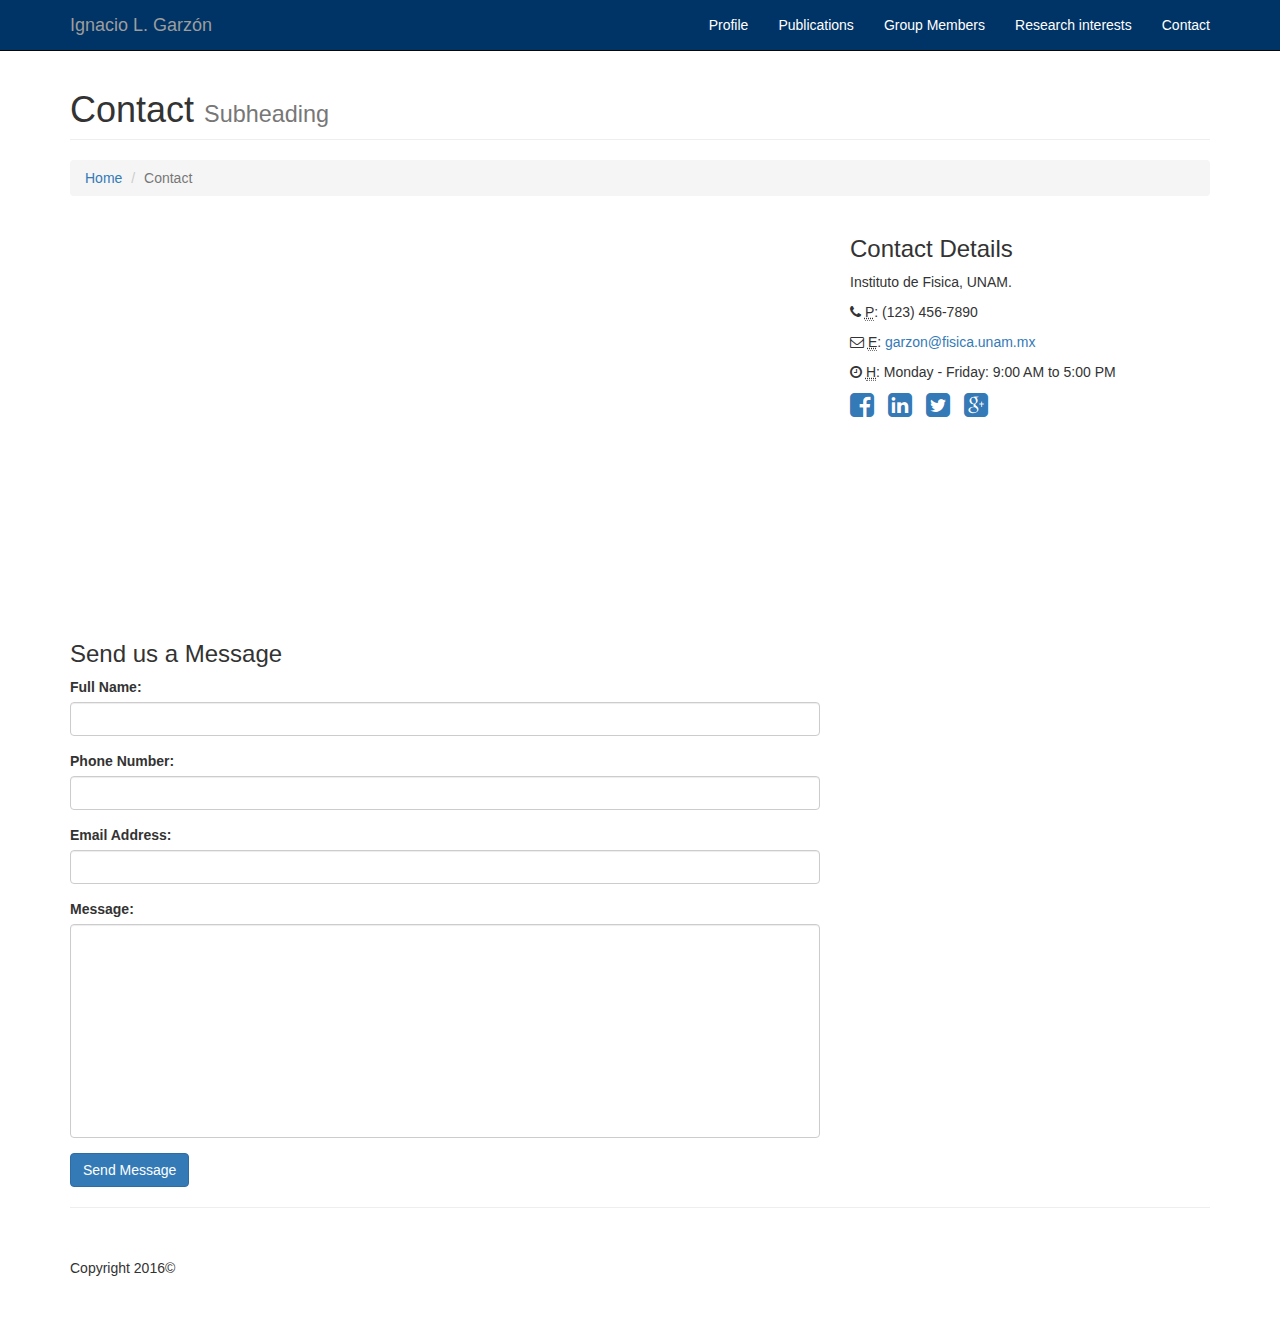
==== contact.html @ bd4d90aa "Add files via upload" ====
<!DOCTYPE html>
<html lang="en">

<head>

    <meta charset="utf-8">
    <meta http-equiv="X-UA-Compatible" content="IE=edge">
    <meta name="viewport" content="width=device-width, initial-scale=1">
    <meta name="description" content="">
    <meta name="author" content="">

    <title>Computational Nanoscience</title>

    <!-- Bootstrap Core CSS -->
    <link href="css/bootstrap.min.css" rel="stylesheet">

    <!-- Custom CSS -->
    <link href="css/modern-business.css" rel="stylesheet">

    <!-- Custom Fonts -->
    <link href="font-awesome/css/font-awesome.min.css" rel="stylesheet" type="text/css">

    <!-- HTML5 Shim and Respond.js IE8 support of HTML5 elements and media queries -->
    <!-- WARNING: Respond.js doesn't work if you view the page via file:// -->
    <!--[if lt IE 9]>
        <script src="https://oss.maxcdn.com/libs/html5shiv/3.7.0/html5shiv.js"></script>
        <script src="https://oss.maxcdn.com/libs/respond.js/1.4.2/respond.min.js"></script>
    <![endif]-->

</head>

<body>

    <!-- Navigation -->
    <nav class="navbar navbar-inverse navbar-fixed-top" role="navigation">
        <div class="container">
            <!-- Brand and toggle get grouped for better mobile display -->
            <div class="navbar-header">
                <button type="button" class="navbar-toggle" data-toggle="collapse" data-target="#bs-example-navbar-collapse-1">
                    <span class="sr-only">Toggle navigation</span>
                    <span class="icon-bar"></span>
                    <span class="icon-bar"></span>
                    <span class="icon-bar"></span>
                </button>
                <a class="navbar-brand" href="index.html">Ignacio L. Garzón</a>
            </div>
            <!-- Collect the nav links, forms, and other content for toggling -->
            <div class="collapse navbar-collapse" id="bs-example-navbar-collapse-1">
                <ul class="nav navbar-nav navbar-right">
                    <li>
                        <a href="about.html">Profile</a>
                    </li>
                    <li>
                        <a href="publications.html">Publications</a>
                    </li>
                    <li>
                        <a href="group.html">Group Members</a>
                    </li>
                    <li>
                    <li>
					<li>
                        <a href="research.html">Research interests</a>
                    </li>
                    <li>
                        <a href="contact.html">Contact</a>
                    </li>
                </ul>
            </div>
            <!-- /.navbar-collapse -->
        </div>
        <!-- /.container -->
    </nav>

    <!-- Page Content -->
    <div class="container">

        <!-- Page Heading/Breadcrumbs -->
        <div class="row">
            <div class="col-lg-12">
                <h1 class="page-header">Contact
                    <small>Subheading</small>
                </h1>
                <ol class="breadcrumb">
                    <li><a href="index.html">Home</a>
                    </li>
                    <li class="active">Contact</li>
                </ol>
            </div>
        </div>
        <!-- /.row -->

        <!-- Content Row -->
        <div class="row">
            <!-- Map Column -->
            <div class="col-md-8">
                <!-- Embedded Google Map -->
                <iframe width="100%" height="400px" frameborder="0" scrolling="no" marginheight="0" marginwidth="0" src="https://www.google.com/maps/embed?pb=!1m18!1m12!1m3!1d3765.02355032318!2d-99.17928878528332!3d19.324784349127317!2m3!1f0!2f0!3f0!3m2!1i1024!2i768!4f13.1!3m3!1m2!1s0x85ce00107c7e2191%3A0xe12f9777e0bbc3fb!2sInstituto+de+F%C3%ADsica!5e0!3m2!1sen!2smx!4v1483927245541"></iframe>
            </div>
            <!-- Contact Details Column -->
            <div class="col-md-4">
                <h3>Contact Details</h3>
                <p>
                Instituto de Fisica, UNAM.
                </p>
                <p><i class="fa fa-phone"></i> 
                    <abbr title="Phone">P</abbr>: (123) 456-7890</p>
                <p><i class="fa fa-envelope-o"></i> 
                    <abbr title="Email">E</abbr>: <a href="mailto:name@example.com">garzon@fisica.unam.mx</a>
                </p>
                <p><i class="fa fa-clock-o"></i> 
                    <abbr title="Hours">H</abbr>: Monday - Friday: 9:00 AM to 5:00 PM</p>
                <ul class="list-unstyled list-inline list-social-icons">
                    <li>
                        <a href="#"><i class="fa fa-facebook-square fa-2x"></i></a>
                    </li>
                    <li>
                        <a href="#"><i class="fa fa-linkedin-square fa-2x"></i></a>
                    </li>
                    <li>
                        <a href="#"><i class="fa fa-twitter-square fa-2x"></i></a>
                    </li>
                    <li>
                        <a href="#"><i class="fa fa-google-plus-square fa-2x"></i></a>
                    </li>
                </ul>
            </div>
        </div>
        <!-- /.row -->

        <!-- Contact Form -->
        <!-- In order to set the email address and subject line for the contact form go to the bin/contact_me.php file. -->
        <div class="row">
            <div class="col-md-8">
                <h3>Send us a Message</h3>
                <form name="sentMessage" id="contactForm" novalidate>
                    <div class="control-group form-group">
                        <div class="controls">
                            <label>Full Name:</label>
                            <input type="text" class="form-control" id="name" required data-validation-required-message="Please enter your name.">
                            <p class="help-block"></p>
                        </div>
                    </div>
                    <div class="control-group form-group">
                        <div class="controls">
                            <label>Phone Number:</label>
                            <input type="tel" class="form-control" id="phone" required data-validation-required-message="Please enter your phone number.">
                        </div>
                    </div>
                    <div class="control-group form-group">
                        <div class="controls">
                            <label>Email Address:</label>
                            <input type="email" class="form-control" id="email" required data-validation-required-message="Please enter your email address.">
                        </div>
                    </div>
                    <div class="control-group form-group">
                        <div class="controls">
                            <label>Message:</label>
                            <textarea rows="10" cols="100" class="form-control" id="message" required data-validation-required-message="Please enter your message" maxlength="999" style="resize:none"></textarea>
                        </div>
                    </div>
                    <div id="success"></div>
                    <!-- For success/fail messages -->
                    <button type="submit" class="btn btn-primary">Send Message</button>
                </form>
            </div>

        </div>
        <!-- /.row -->

        <hr>

        <!-- Footer -->
        <footer>
            <div class="row">
                <div class="col-lg-12">
                    <p>Copyright 2016&copy;</p>
                </div>
            </div>
        </footer>

    </div>
    <!-- /.container -->

    <!-- jQuery -->
    <script src="js/jquery.js"></script>

    <!-- Bootstrap Core JavaScript -->
    <script src="js/bootstrap.min.js"></script>

    <!-- Contact Form JavaScript -->
    <!-- Do not edit these files! In order to set the email address and subject line for the contact form go to the bin/contact_me.php file. -->
    <script src="js/jqBootstrapValidation.js"></script>
    <script src="js/contact_me.js"></script>

</body>

</html>
---- css/modern-business.css ----
/*!
 * Start Bootstrap - Modern Business (http://startbootstrap.com/)
 * Copyright 2013-2016 Start Bootstrap
 * Licensed under MIT (https://github.com/BlackrockDigital/startbootstrap/blob/gh-pages/LICENSE)
 */

/* Global Styles */

html,
body {
    height: 100%;
}

body {
    padding-top: 50px; /* Required padding for .navbar-fixed-top. Remove if using .navbar-static-top. Change if height of navigation changes. */
}

.recent {
    margin-bottom: 30px;
}

.img-hover:hover {
    opacity: 0.8;
}

.navbar-inverse{
	background-color: #036;
}
.navbar-inverse .navbar-nav>li>a{
	color: #FFF;
}
img.navbar-left{
	width: 100px;
}

/* Home Page Carousel */

header.carousel {
    height: 100%;
}

header.carousel .item,
header.carousel .item.active,
header.carousel .carousel-inner {
    height: 100%;
}

header.carousel .fill {
    width: 100%;
    height: 100%;
    background-position: center;
    background-size: cover;
}

/* 404 Page Styles */

.error-404 {
    font-size: 100px;
}

/* Pricing Page Styles */

.price {
    display: block;
    font-size: 50px;
    line-height: 50px;
}

.price sup {
    top: -20px;
    left: 2px;
    font-size: 20px;
}

.period {
    display: block;
    font-style: italic;
}

/* Footer Styles */

footer {
    margin: 50px 0;
}

/* Responsive Styles */

@media(max-width:991px) {
    .customer-img,
    .img-related {
        margin-bottom: 30px;
    }
}

@media(max-width:767px) {
    .img-portfolio {
        margin-bottom: 15px;
    }

    header.carousel .carousel {
        height: 70%;
    }
}
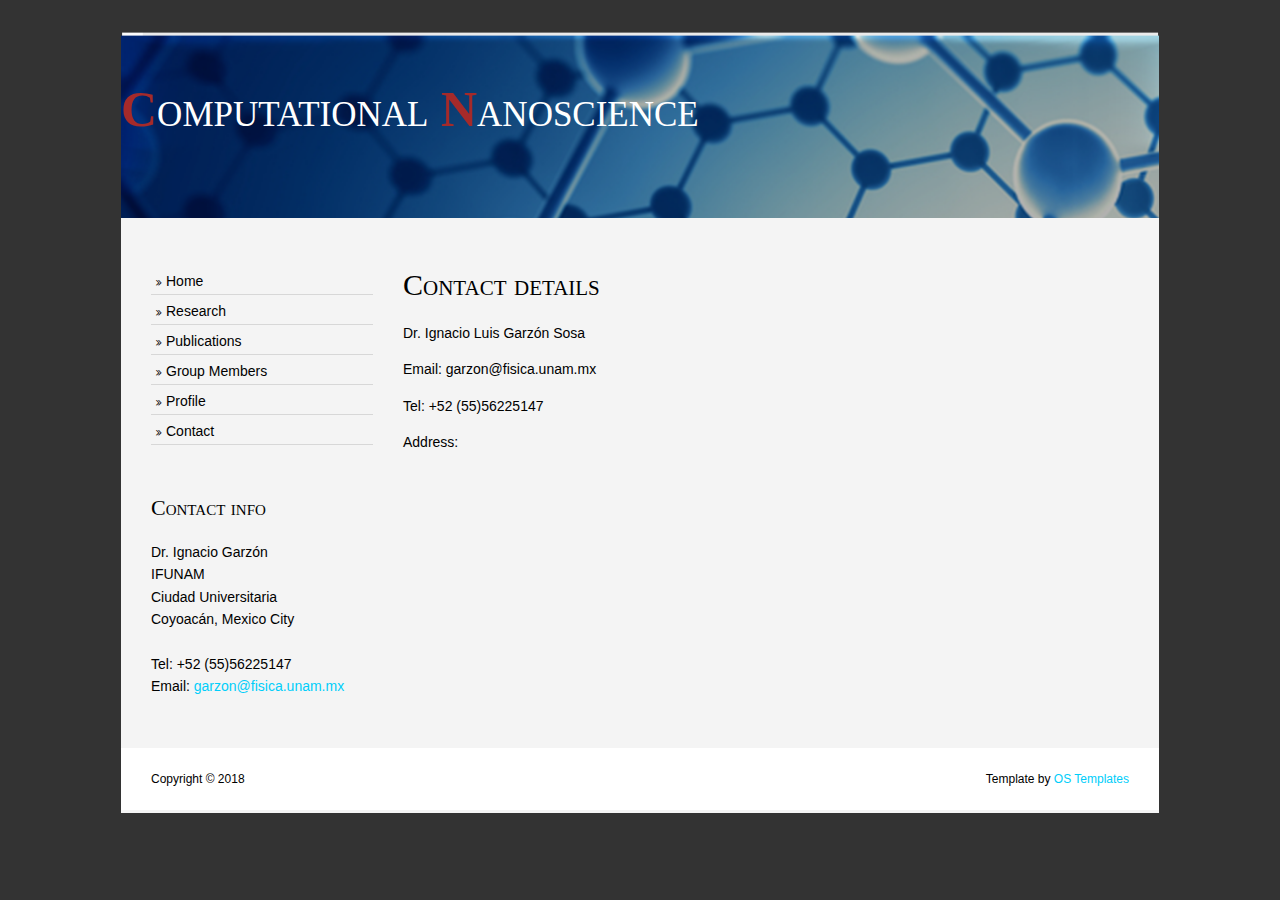
==== commit 79663cc3: "working webpage" ====
--- a/contact.html
+++ b/contact.html
@@ -1,197 +1,122 @@
 <!DOCTYPE html>
-<html lang="en">
+<!--
+Template Name: YourChoice
+Author: <a href="http://www.os-templates.com/">OS Templates</a>
+Author URI: http://www.os-templates.com/
+Licence: Free to use under our free template licence terms
+Licence URI: http://www.os-templates.com/template-terms
+-->
+<html>
+<head>
+<title>Computational Nanoscience</title>
+<meta charset="utf-8">
+<meta name="viewport" content="width=device-width, initial-scale=1.0, maximum-scale=1.0, user-scalable=no">
+<link href="layout/styles/layout.css" rel="stylesheet" type="text/css" media="all">
+</head>
+<body id="top" class="bgded fixed" style="background-image:url('images/demo/backgrounds/bbg.png');">
+<!-- ################################################################################################ -->
+<!-- ################################################################################################ -->
+<!-- ################################################################################################ -->
+<div class="wrapper row1 bgded" style="background-image:url('images/bg.png');">
+  <header id="header" class="clear"> 
+    <!-- ################################################################################################ -->
+    <div id="logo" class="fl_left">
+      <h1><a href="index.html"><em>C</em>omputational <em>N</em>anoscience</a></h1>
+    </div>
 
-<head>
+    <!-- ################################################################################################ -->
+  </header>
+</div>
+<!-- ################################################################################################ -->
+<!-- ################################################################################################ -->
+<!-- ############################################
+<div class="wrapper row2">
+  <div id="pageintro" class="clear"> 
 
-    <meta charset="utf-8">
-    <meta http-equiv="X-UA-Compatible" content="IE=edge">
-    <meta name="viewport" content="width=device-width, initial-scale=1">
-    <meta name="description" content="">
-    <meta name="author" content="">
+    <ul class="nospace group">
+      <li><a class="mt-green" href="#"><i class="fa fa-5x fa-puzzle-piece"></i><em>Donec facilisis volutpat</em></a></li>
+      <li><a class="mt-orange" href="#"><i class="fa fa-5x fa-soccer-ball-o"></i><em>Aliquam malesu lectus sed</em></a></li>
+      <li><a class="mt-purple" href="#"><i class="fa fa-5x fa-child"></i><em>Sollicitudin mi urna consequat</em></a></li>
+      <li><a class="mt-red" href="#"><i class="fa fa-5x fa-rocket"></i><em>ullamcorper risus lacus ut</em></a></li>
+      <li><a class="mt-yellow" href="#"><i class="fa fa-5x fa-diamond"></i><em>Auctor purus volutpat vel</em></a></li>
+    </ul>
 
-    <title>Computational Nanoscience</title>
-
-    <!-- Bootstrap Core CSS -->
-    <link href="css/bootstrap.min.css" rel="stylesheet">
-
-    <!-- Custom CSS -->
-    <link href="css/modern-business.css" rel="stylesheet">
-
-    <!-- Custom Fonts -->
-    <link href="font-awesome/css/font-awesome.min.css" rel="stylesheet" type="text/css">
-
-    <!-- HTML5 Shim and Respond.js IE8 support of HTML5 elements and media queries -->
-    <!-- WARNING: Respond.js doesn't work if you view the page via file:// -->
-    <!--[if lt IE 9]>
-        <script src="https://oss.maxcdn.com/libs/html5shiv/3.7.0/html5shiv.js"></script>
-        <script src="https://oss.maxcdn.com/libs/respond.js/1.4.2/respond.min.js"></script>
-    <![endif]-->
-
-</head>
-
-<body>
-
-    <!-- Navigation -->
-    <nav class="navbar navbar-inverse navbar-fixed-top" role="navigation">
-        <div class="container">
-            <!-- Brand and toggle get grouped for better mobile display -->
-            <div class="navbar-header">
-                <button type="button" class="navbar-toggle" data-toggle="collapse" data-target="#bs-example-navbar-collapse-1">
-                    <span class="sr-only">Toggle navigation</span>
-                    <span class="icon-bar"></span>
-                    <span class="icon-bar"></span>
-                    <span class="icon-bar"></span>
-                </button>
-                <a class="navbar-brand" href="index.html">Ignacio L. Garzón</a>
-            </div>
-            <!-- Collect the nav links, forms, and other content for toggling -->
-            <div class="collapse navbar-collapse" id="bs-example-navbar-collapse-1">
-                <ul class="nav navbar-nav navbar-right">
-                    <li>
-                        <a href="about.html">Profile</a>
-                    </li>
-                    <li>
-                        <a href="publications.html">Publications</a>
-                    </li>
-                    <li>
-                        <a href="group.html">Group Members</a>
-                    </li>
-                    <li>
-                    <li>
-					<li>
-                        <a href="research.html">Research interests</a>
-                    </li>
-                    <li>
-                        <a href="contact.html">Contact</a>
-                    </li>
-                </ul>
-            </div>
-            <!-- /.navbar-collapse -->
+  </div>
+</div>
+############################################### -->
+<!-- ################################################################################################ -->
+<!-- ################################################################################################ -->
+<div class="wrapper row2">
+  <div class="lrspace">
+    <main class="container clear"> 
+      <!-- main body -->
+      <!-- ################################################################################################ -->
+      <div class="sidebar one_quarter first"> 
+        <!-- ################################################################################################ -->
+        <nav class="sdb_holder">
+          <ul>
+            <li><a href="index.html">Home</a></li>
+            <li><a href="research.html">Research</a>
+            </li>
+            <li><a href="publications.html">Publications</a>
+            </li>
+            <li><a href="group_members.html">Group Members</a></li>
+          </ul>
+            <li><a href="profile.html">Profile</a></li>
+            <li><a href="contact.html">Contact</a></li>
+        </nav>
+        <div class="sdb_holder">
+          <h6>Contact info</h6>
+          <address>
+          Dr. Ignacio Garzón<br>
+          IFUNAM<br>
+          Ciudad Universitaria<br>
+          Coyoacán, Mexico City<br>
+          <br>
+          Tel: +52 (55)56225147 <br>
+          Email: <a href="#">garzon@fisica.unam.mx</a>
+          </address>
         </div>
-        <!-- /.container -->
-    </nav>
-
-    <!-- Page Content -->
-    <div class="container">
-
-        <!-- Page Heading/Breadcrumbs -->
-        <div class="row">
-            <div class="col-lg-12">
-                <h1 class="page-header">Contact
-                    <small>Subheading</small>
-                </h1>
-                <ol class="breadcrumb">
-                    <li><a href="index.html">Home</a>
-                    </li>
-                    <li class="active">Contact</li>
-                </ol>
-            </div>
+        <!-- ################################################################################################ -->
+      </div>
+      <!-- ################################################################################################ -->
+      <!-- ################################################################################################ -->
+      <div class="content one_quarter"> 
+        <!-- ################################################################################################ -->
+        <h1>Contact details</h1>
+        <p>Dr. Ignacio Luis Garzón Sosa</p>
+        <p>Email: garzon@fisica.unam.mx</p>
+        <p>Tel: +52 (55)56225147 </p>
+        <p>Address: </p>
+      </div>
+        <div class="content two_quarter">
+          <!-- Embedded Google Map -->
+          <iframe width="100%" height="400px" frameborder="0" scrolling="no" marginheight="0" marginwidth="0" src="https://www.google.com/maps/embed?pb=!1m18!1m12!1m3!1d3765.02355032318!2d-99.17928878528332!3d19.324784349127317!2m3!1f0!2f0!3f0!3m2!1i1024!2i768!4f13.1!3m3!1m2!1s0x85ce00107c7e2191%3A0xe12f9777e0bbc3fb!2sInstituto+de+F%C3%ADsica!5e0!3m2!1sen!2smx!4v1483927245541"></iframe>
         </div>
-        <!-- /.row -->
-
-        <!-- Content Row -->
-        <div class="row">
-            <!-- Map Column -->
-            <div class="col-md-8">
-                <!-- Embedded Google Map -->
-                <iframe width="100%" height="400px" frameborder="0" scrolling="no" marginheight="0" marginwidth="0" src="https://www.google.com/maps/embed?pb=!1m18!1m12!1m3!1d3765.02355032318!2d-99.17928878528332!3d19.324784349127317!2m3!1f0!2f0!3f0!3m2!1i1024!2i768!4f13.1!3m3!1m2!1s0x85ce00107c7e2191%3A0xe12f9777e0bbc3fb!2sInstituto+de+F%C3%ADsica!5e0!3m2!1sen!2smx!4v1483927245541"></iframe>
-            </div>
-            <!-- Contact Details Column -->
-            <div class="col-md-4">
-                <h3>Contact Details</h3>
-                <p>
-                Instituto de Fisica, UNAM.
-                </p>
-                <p><i class="fa fa-phone"></i> 
-                    <abbr title="Phone">P</abbr>: (123) 456-7890</p>
-                <p><i class="fa fa-envelope-o"></i> 
-                    <abbr title="Email">E</abbr>: <a href="mailto:name@example.com">garzon@fisica.unam.mx</a>
-                </p>
-                <p><i class="fa fa-clock-o"></i> 
-                    <abbr title="Hours">H</abbr>: Monday - Friday: 9:00 AM to 5:00 PM</p>
-                <ul class="list-unstyled list-inline list-social-icons">
-                    <li>
-                        <a href="#"><i class="fa fa-facebook-square fa-2x"></i></a>
-                    </li>
-                    <li>
-                        <a href="#"><i class="fa fa-linkedin-square fa-2x"></i></a>
-                    </li>
-                    <li>
-                        <a href="#"><i class="fa fa-twitter-square fa-2x"></i></a>
-                    </li>
-                    <li>
-                        <a href="#"><i class="fa fa-google-plus-square fa-2x"></i></a>
-                    </li>
-                </ul>
-            </div>
-        </div>
-        <!-- /.row -->
-
-        <!-- Contact Form -->
-        <!-- In order to set the email address and subject line for the contact form go to the bin/contact_me.php file. -->
-        <div class="row">
-            <div class="col-md-8">
-                <h3>Send us a Message</h3>
-                <form name="sentMessage" id="contactForm" novalidate>
-                    <div class="control-group form-group">
-                        <div class="controls">
-                            <label>Full Name:</label>
-                            <input type="text" class="form-control" id="name" required data-validation-required-message="Please enter your name.">
-                            <p class="help-block"></p>
-                        </div>
-                    </div>
-                    <div class="control-group form-group">
-                        <div class="controls">
-                            <label>Phone Number:</label>
-                            <input type="tel" class="form-control" id="phone" required data-validation-required-message="Please enter your phone number.">
-                        </div>
-                    </div>
-                    <div class="control-group form-group">
-                        <div class="controls">
-                            <label>Email Address:</label>
-                            <input type="email" class="form-control" id="email" required data-validation-required-message="Please enter your email address.">
-                        </div>
-                    </div>
-                    <div class="control-group form-group">
-                        <div class="controls">
-                            <label>Message:</label>
-                            <textarea rows="10" cols="100" class="form-control" id="message" required data-validation-required-message="Please enter your message" maxlength="999" style="resize:none"></textarea>
-                        </div>
-                    </div>
-                    <div id="success"></div>
-                    <!-- For success/fail messages -->
-                    <button type="submit" class="btn btn-primary">Send Message</button>
-                </form>
-            </div>
-
-        </div>
-        <!-- /.row -->
-
-        <hr>
-
-        <!-- Footer -->
-        <footer>
-            <div class="row">
-                <div class="col-lg-12">
-                    <p>Copyright 2016&copy;</p>
-                </div>
-            </div>
-        </footer>
-
+        <!-- ################################################################################################ -->
+      <!-- ################################################################################################ -->
+      <!-- / main body -->
+      <div class="clear"></div>
+    </main>
+  </div>
+</div>
+<div class="wrapper row3">
+  <div class="lrspace">
+    <div id="copyright" class="clear"> 
+      <!-- ################################################################################################ -->
+      <p class="fl_left">Copyright &copy; 2018</p>
+      <p class="fl_right">Template by <a target="_blank" href="http://www.os-templates.com/" title="Free Website Templates">OS Templates</a></p>
+      <!-- ################################################################################################ -->
     </div>
-    <!-- /.container -->
-
-    <!-- jQuery -->
-    <script src="js/jquery.js"></script>
-
-    <!-- Bootstrap Core JavaScript -->
-    <script src="js/bootstrap.min.js"></script>
-
-    <!-- Contact Form JavaScript -->
-    <!-- Do not edit these files! In order to set the email address and subject line for the contact form go to the bin/contact_me.php file. -->
-    <script src="js/jqBootstrapValidation.js"></script>
-    <script src="js/contact_me.js"></script>
-
+  </div>
+</div>
+<!-- ################################################################################################ -->
+<!-- ################################################################################################ -->
+<!-- ################################################################################################ -->
+<a id="backtotop" href="#top"><i class="fa fa-chevron-up"></i></a> 
+<!-- JAVASCRIPTS -->
+<script src="layout/scripts/jquery.min.js"></script>
+<script src="layout/scripts/jquery.backtotop.js"></script>
+<script src="layout/scripts/jquery.mobilemenu.js"></script>
 </body>
-
-</html>
+</html>--- a/layout/styles/layout.css
+++ b/layout/styles/layout.css
@@ -0,0 +1,415 @@
+@charset "utf-8";
+/*
+Template Name: YourChoice
+Author: <a href="http://www.os-templates.com/">OS Templates</a>
+Author URI: http://www.os-templates.com/
+Licence: Free to use under our free template licence terms
+Licence URI: http://www.os-templates.com/template-terms
+File: Layout CSS
+*/
+
+@import url("fontawesome-4.3.0.min.css");
+@import url("framework.css");
+
+h1 {
+	font-size:30px;
+}
+
+h2 {
+	font-size:26px;
+}
+
+h3 {
+	font-size:22px;
+}
+
+.list_pubs {
+	margin:3px;
+	padding:0;
+}
+
+/* Rows
+--------------------------------------------------------------------------------------------------------------- */
+.row1, .row1 a{}
+.row2, .row2 a{}
+.row3{border-bottom:3px solid;}
+.row4, .row4 a{}
+.row5, .row5 a{}
+
+
+/* Header
+--------------------------------------------------------------------------------------------------------------- */
+#header{padding:80px 0;}
+
+#header #logo{}
+#header #logo h1{margin:0; padding:0; font-size:50px;}
+#header #logo h1 em{font-style:normal;}
+
+
+/* Page Intro
+--------------------------------------------------------------------------------------------------------------- */
+#pageintro{text-align:center;}
+#pageintro li{display:block; float:left; width:20%; height:235px; margin:0; padding:0; overflow:hidden;}
+#pageintro li a{display:block; height:100%; padding:50px 30px;}
+#pageintro li i{margin:0; padding:0; opacity:.8;}
+#pageintro li a:hover i{opacity:1;}
+#pageintro li em{display:block; margin-top:20px; font-style:normal; text-transform:uppercase; font-weight:bold;}
+
+
+/* Content Area
+--------------------------------------------------------------------------------------------------------------- */
+.container{padding:50px 0;}
+
+/* Content */
+.container .content{}
+
+/* Comments */
+#comments ul{margin:0 0 40px 0; padding:0; list-style:none;}
+#comments li{margin:0 0 10px 0; padding:15px;}
+#comments .avatar{float:right; margin:0 0 10px 10px; padding:3px; border:1px solid;}
+#comments address{font-weight:bold;}
+#comments time{font-size:smaller;}
+#comments .comcont{display:block; margin:0; padding:0;}
+#comments .comcont p{margin:10px 5px 10px 0; padding:0;}
+
+#comments form{display:block; width:100%;}
+#comments input, #comments textarea{width:100%; padding:10px; border:1px solid;}
+#comments textarea{overflow:auto;}
+#comments div{margin-bottom:15px;}
+#comments input[type="submit"], #comments input[type="reset"]{display:inline-block; width:auto; min-width:150px; margin:0; padding:8px 5px; cursor:pointer;}
+
+/* Sidebar */
+.container .sidebar{}
+
+.sidebar .sdb_holder{margin-bottom:50px;}
+.sidebar .sdb_holder:last-child{margin-bottom:0;}
+
+
+/* Latest
+--------------------------------------------------------------------------------------------------------------- */
+#latest{}
+#latest .article{display:block; width:100%; margin:0; padding:0;}
+#latest .article .wrap{display:block; position:relative; width:50%; padding:50px 30px; text-align:right;}
+#latest .article:nth-child(even) .wrap{float:right; text-align:left;}
+#latest .article .wrap::after{display:block; position:absolute; top:50%; right:-60px; width:0; height:0; margin-top:-30px; border:30px solid transparent; content:"";}
+#latest .article:nth-child(even) .wrap::after{right:auto; left:-60px; -moz-transform:rotate(180deg); -webkit-transform:rotate(180deg); -o-transform:rotate(180deg); -ms-transform:rotate(180deg); transform:rotate(180deg);}
+
+#latest .article .heading{margin:0;}
+#latest .article time{display:block; margin-bottom:20px; font-size:.8rem;}
+#latest .article p{margin:0 0 30px 0;}
+#latest .article p:last-child{margin:0;}
+
+
+/* CTA - Click to Action
+--------------------------------------------------------------------------------------------------------------- */
+#cta{padding:50px 0;}
+
+
+/* Footer
+--------------------------------------------------------------------------------------------------------------- */
+#footer{padding:50px 0;}
+
+#footer .title{margin:0 0 30px 0; padding:0 0 8px 0; border-bottom:1px solid; font-size:16px; font-weight:bold; font-variant:small-caps;}
+
+#footer .linklist li{margin-bottom:10px;}
+#footer .linklist li:last-child{margin-bottom:0;}
+
+#footer .smallfont{font-size:.8em; margin:0;}
+
+#footer input, #footer button{border:none; border-radius:5px;}
+#footer input{display:block; width:100%; padding:8px;}
+#footer button{padding:6px 12px; font-weight:bold; text-transform:uppercase; cursor:pointer;}
+
+
+/* Copyright
+--------------------------------------------------------------------------------------------------------------- */
+#copyright{padding:20px 0; font-size:12px;}
+#copyright *{margin:0; padding:0;}
+
+
+/* Transition Fade
+--------------------------------------------------------------------------------------------------------------- */
+.faico a, #mainav *, #backtotop, .btn, #pageintro i, .wrap{transition:all .3s ease-in-out}
+.wrap::after{transition:.35s}
+
+
+/* ------------------------------------------------------------------------------------------------------------ */
+/* ------------------------------------------------------------------------------------------------------------ */
+/* ------------------------------------------------------------------------------------------------------------ */
+/* ------------------------------------------------------------------------------------------------------------ */
+/* ------------------------------------------------------------------------------------------------------------ */
+
+
+/* Navigation
+--------------------------------------------------------------------------------------------------------------- */
+nav ul, nav ol{margin:0; padding:0; list-style:none;}
+
+#mainav, #breadcrumb, .sidebar nav{line-height:normal;}
+#mainav .drop::after, #mainav li li .drop::after, #breadcrumb li:first-child::before, #breadcrumb li a::after, .sidebar nav a::after{position:absolute; font-family:"FontAwesome"; font-size:10px; line-height:10px;}
+
+/* Top Navigation */
+#mainav{margin-top:10px;}
+#mainav ul{text-transform:uppercase;}
+#mainav ul ul{z-index:9999; position:absolute; width:180px; text-transform:none;}
+#mainav ul ul ul{left:180px; top:0;}
+#mainav li{display:inline-block; position:relative; margin:0 15px 0 0; padding:0;}
+#mainav li:last-child{margin-right:0;}
+#mainav li li{width:100%; margin:0;}
+#mainav li a{display:block; padding:0 0 10px 0;}
+#mainav li li a{border:solid; border-width:0 0 1px 0;}
+#mainav .drop{padding-left:15px;}
+#mainav li li a, #mainav li li .drop{display:block; margin:0; padding:10px 15px;}
+#mainav .drop::after, #mainav li li .drop::after{content:"\f0d7";}
+#mainav .drop::after{top:5px; left:5px;}
+#mainav li li .drop::after{top:15px; left:5px;}
+#mainav ul ul{visibility:hidden; opacity:0;}
+#mainav ul li:hover > ul{visibility:visible; opacity:1;}
+
+#mainav form{display:none; margin:0; padding:0;}
+#mainav form select, #mainav form select option{display:block; cursor:pointer; outline:none;}
+#mainav form select{width:100%; padding:5px; border:1px solid;}
+#mainav form select option{margin:5px; padding:0; border:none;}
+
+/* Breadcrumb */
+#breadcrumb{padding:30px 0;}
+#breadcrumb ul{margin:0; padding:0; list-style:none;}
+#breadcrumb li{display:inline-block; position:relative; margin:0 6px 0 0; padding:0; font-size:12px;}
+#breadcrumb li:first-child{padding-left:15px;}
+#breadcrumb li:first-child::before{top:3px; left:0; content:"\f015"}
+#breadcrumb li:last-child{display:block; margin:10px 0 0 0; padding:0;}
+#breadcrumb li a{position:relative; margin:0; padding:0 12px 0 0;}
+#breadcrumb li a::after{top:3px; right:0; content:"\f101";}
+#breadcrumb li:last-child a{padding:0;}
+#breadcrumb li:last-child a::after{display:none;}
+
+/* Sidebar Navigation */
+.sidebar nav{display:block; width:100%;}
+.sidebar nav li{margin:0 0 3px 0; padding:0;}
+.sidebar nav a{display:block; position:relative; margin:0; padding:5px 10px 5px 15px; text-decoration:none; border:solid; border-width:0 0 1px 0;}
+.sidebar nav a::after{top:9px; left:5px; content:"\f101";}
+.sidebar nav ul ul a{padding-left:35px;}
+.sidebar nav ul ul a::after{left:25px;}
+.sidebar nav ul ul ul a{padding-left:55px;}
+.sidebar nav ul ul ul a::after{left:45px;}
+
+/* Pagination */
+.pagination{display:block; width:100%; text-align:center; clear:both;}
+.pagination li{display:inline-block; margin:0 2px 0 0;}
+.pagination li:last-child{margin-right:0;}
+.pagination a, .pagination strong{display:block; padding:8px 11px; border:1px solid; border-radius:5px; background-clip:padding-box; font-weight:normal;}
+
+/* Back to Top */
+#backtotop{z-index:999; display:inline-block; position:fixed; visibility:hidden; bottom:20px; right:20px; width:36px; height:36px; line-height:36px; border-radius:5px; font-size:16px; text-align:center; opacity:.2;}
+#backtotop i{display:block; width:100%; height:100%; line-height:inherit;}
+#backtotop.visible{visibility:visible; opacity:.5;}
+#backtotop:hover{opacity:1;}
+
+
+/* Tables
+--------------------------------------------------------------------------------------------------------------- */
+table, th, td{border:1px solid; border-collapse:collapse; vertical-align:top;}
+table, th{table-layout:auto;}
+table{width:100%; margin-bottom:15px;}
+th, td{padding:5px 8px;}
+td{border-width:0 1px;}
+
+
+/* Gallery
+--------------------------------------------------------------------------------------------------------------- */
+#gallery{display:block; width:100%; margin-bottom:50px;}
+#gallery figure figcaption{display:block; width:100%; clear:both;}
+#gallery li{margin-bottom:30px;}
+
+
+/* Font Awesome Social Icons
+--------------------------------------------------------------------------------------------------------------- */
+.faico{margin:0; padding:0; list-style:none;}
+.faico li{display:inline-block; margin:0 2px 0 0; padding:0; line-height:normal;}
+.faico li:last-child{margin-right:0;}
+.faico a{display:inline-block; width:30px; height:30px; line-height:30px; font-size:16px; text-align:center; border-radius:5px;}
+
+.faico a{color:inherit; background-color:#161616;}
+.faico a:hover{color:#FFFFFF;}
+
+.faicon-facebook:hover{background-color:#3B5998;}
+.faicon-google-plus:hover{background-color:#DB4A39;}
+.faicon-instagram:hover{background-color:#3F729B;}
+.faicon-linkedin:hover{background-color:#0E76A8;}
+.faicon-tumblr:hover{background-color:#34526F;}
+.faicon-twitter:hover{background-color:#00ACEE;}
+
+
+/* ------------------------------------------------------------------------------------------------------------ */
+/* ------------------------------------------------------------------------------------------------------------ */
+/* ------------------------------------------------------------------------------------------------------------ */
+/* ------------------------------------------------------------------------------------------------------------ */
+/* ------------------------------------------------------------------------------------------------------------ */
+
+
+/* Colours
+--------------------------------------------------------------------------------------------------------------- */
+body{color:#888888; background-color:#161616;}
+a{color:#00CEFA;}
+hr, .borderedbox{border-color:#D7D7D7;}
+label span{color:#FF0000; background-color:inherit;}
+.overlay{color:inherit; background-color:rgba(0,0,0,.5);}
+.overlay.coloured{color:#FFFFFF; background-color:rgba(0,206,250,.55);/* #00CEFA */}
+.btn{color:#FFFFFF; background-color:#00CEFA;}
+.mt-green{background-color:#55DEA8;}
+.mt-orange{background-color:#FF7659;}
+.mt-purple{background-color:#9E7AC2;}
+.mt-red{background-color:#F36174;}
+.mt-yellow{background-color:#F9CD36;}
+
+
+/* Rows */
+.row1{color:#FFFFFF;}
+.row1 a{color:inherit; background-color:inherit;}
+.row2{color:black; background-color:#F4F4F4;}
+.row3{color:black; background-color:#FFFFFF; border-color:#F4F4F4;}
+.row4{color:#888888; background-color:#2D2D2D;}
+.row4 .overlay{color:inherit; background-color:rgba(45,45,45,.8);/* #2D2D2D */}
+.row5, .row5 a{color:#888888; background-color:#FFFFFF;}
+
+
+/* Header */
+#header #logo h1 em{color:brown;font-weight:bold}
+#header #logo h1 em:nth-child(even){color:lightbrown;}
+
+
+/* Page Intro */
+#pageintro a{color:#FFFFFF;}
+/* #pageintro ul must have the same background colour as the last LI element - A dirty workaround for WebKits SubPixel render bug (Chrome, Opera, Safari) */
+#pageintro ul{background-color:#F9CD36;}
+/* 3D Shadow only works in modern browsers - inpired by http://markdotto.com/playground/3d-text/ */
+#pageintro li a:hover i{text-shadow:0 1px 0 #CCCCCC, 0 2px 0 #C9C9C9, 0 3px 0 #BBBBBB, 0 6px 1px rgba(0,0,0,.1), 0 0 5px rgba(0,0,0,.1), 0 1px 3px rgba(0,0,0,.3), 0 3px 5px rgba(0,0,0,.2), 0 5px 10px rgba(0,0,0,.25);}
+
+
+/* Latest */
+#latest .article .wrap{color:#888888; background-color:rgba(255,255,255,.65);/*#FFFFFF*/}
+#latest .article .wrap::after{border-left-color:rgba(255,255,255,.65);}/* same as wrap bg-color */
+#latest .article:hover .wrap{background-color:#FFFFFF;}
+#latest .article:hover .wrap::after{border-left-color:#FFFFFF;}
+#latest .article .heading{color:#161616;}
+
+
+.caption{width: 100%; height: 200px}
+
+
+/* Footer */
+#footer .title{color:#FFFFFF; background-color:inherit; border-color:#161616;}
+#footer input{color:#FFFFFF; background-color:#161616;}
+#footer button{color:#FFFFFF; background-color:#00CEFA;}
+
+
+/* Navigation */
+#mainav li a{color:inherit;}
+#mainav .active a, #mainav a:hover, #mainav li:hover > a{color:orange; background-color:inherit;}
+#mainav li li a, #mainav .active li a{color:#FFFFFF; background-color:rgba(0,0,0,.6); border-color:rgba(0,0,0,.6);}
+#mainav li li:hover > a, #mainav .active .active > a{color:#FFFFFF; background-color:#00CEFA;}
+#mainav form select{color:#FFFFFF; background-color:#161616; border-color:#3C3C3C;}
+
+#breadcrumb a{color:inherit; background-color:inherit;}
+#breadcrumb li:last-child a{color:#161616;}
+
+.container .sidebar nav a{color:inherit; border-color:#D7D7D7;}
+.container .sidebar nav a:hover{color:#00CEFA;}
+
+.pagination a, .pagination strong{border-color:#D7D7D7;}
+.pagination .current *{color:#FFFFFF; background-color:#00CEFA;}
+
+#backtotop{color:#FFFFFF; background-color:#00CEFA;}
+
+
+/* Tables + Comments */
+table, th, td, #comments .avatar, #comments input, #comments textarea{border-color:#D7D7D7;}
+th{color:#FFFFFF; background-color:#373737;}
+tr, #comments li, #comments input[type="submit"], #comments input[type="reset"]{color:inherit; background-color:#FBFBFB;}
+tr:nth-child(even), #comments li:nth-child(even){color:inherit; background-color:#F7F7F7;}
+table a, #comments a{background-color:inherit;}
+
+
+/* ------------------------------------------------------------------------------------------------------------ */
+/* ------------------------------------------------------------------------------------------------------------ */
+/* ------------------------------------------------------------------------------------------------------------ */
+/* ------------------------------------------------------------------------------------------------------------ */
+/* ------------------------------------------------------------------------------------------------------------ */
+
+
+/* Media Queries
+--------------------------------------------------------------------------------------------------------------- */
+@-ms-viewport{width:device-width;}
+
+
+/* Smartphone + Tablet
+--------------------------------------------------------------------------------------------------------------- */
+@media screen and (min-width:180px) and (max-width:750px) {
+	.imgl, .imgr{display:inline-block; float:none; margin:0 0 10px 0;}
+	.fl_left, .fl_right{display:block; float:none;}
+	.one_half, .one_third, .two_third, .one_quarter, .two_quarter, .three_quarter{display:block; float:none; width:auto; margin:0 0 30px 0; padding:0;}
+
+	.inline *{display:block; margin:0 0 10px 0;}
+	.inline * .btn{display:inline-block;}
+	.inline :last-child{margin:0}
+
+	#latest .article .wrap{width:100%; text-align:left;}
+	#latest .article .wrap::after{display:none;}
+
+	#header{padding:40px 0; text-align:center;}
+	#header #mainav{margin-top:20px;}
+	.container{padding-bottom:20px;}
+	#footer{padding-bottom:20px;}
+}
+
+@media screen and (min-width:180px) and (max-width:900px) {
+	.wrapper{max-width:95%;}
+
+	#header{}
+
+	#pageintro{}
+	#pageintro li{height:auto;}
+	#pageintro li a{padding:30px 15px;}
+	#pageintro li i{font-size:36px;}
+	#pageintro li em{display:none;}
+
+	#mainav{}
+	#mainav ul{display:none;}
+	#mainav form{display:block;}
+
+	#breadcrumb{}
+
+	.container{}
+	#comments input[type="reset"]{margin-top:10px;}
+	.pagination li{display:inline-block; margin:0 5px 5px 0;}
+
+	#latest{}
+
+	#cta{}
+
+	#footer{}
+
+	#copyright{}
+	#copyright p:first-of-type{margin-bottom:10px;}
+}
+
+@media screen and (min-width:900px) and (max-width:1049px) {
+	.wrapper{max-width:98%;}
+}
+
+
+/* Max Wrapper Width - Laptop, Desktop etc.
+--------------------------------------------------------------------------------------------------------------- */
+@media screen and (min-width:1050px) {
+	.wrapper{max-width:1038px;}
+}
+
+
+/* Other
+--------------------------------------------------------------------------------------------------------------- */
+@media screen and (max-width:650px) {
+	.scrollable{display:block; width:100%; margin:0 0 30px 0; padding:0 0 15px 0; overflow:auto; overflow-x:scroll;}
+	.scrollable table{margin:0; padding:0; white-space:nowrap;}
+
+	#pageintro li a{padding:20px 10px;}
+	#pageintro li i{font-size:26px;}
+}